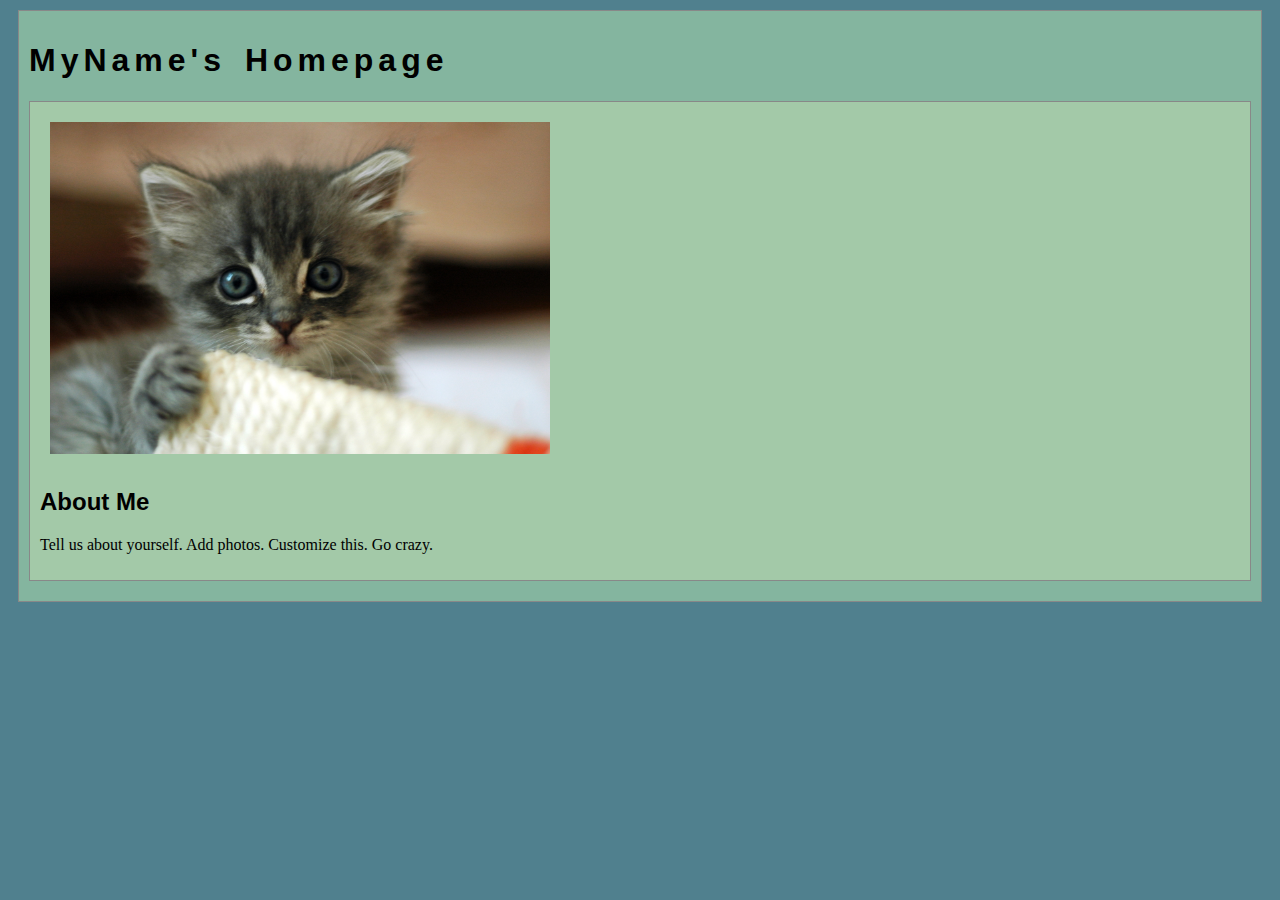
==== index.html @ ec98398e "Initial commit" ====
<!DOCTYPE html>
<html>
<head>
	<!-- This title is used for tabs and bookmarks -->
	<title>MyName's Homepage</title>

	<!-- Use UTF character set, a good idea with any webpage -->
	<meta charset="UTF-8" />
	<!-- Set viewport so page remains consistently scaled w narrow devices -->
	<meta name="viewport" content="width=device-width, initial-scale=1.0" />

	<!-- Include a sitewide CSS file for consistent styling across the site -->
	<link rel="stylesheet" type="text/css" href="css/site.css">
	<!-- Lab-specifc CSS file for any special styling of this particular page -->
	<link rel="stylesheet" type="text/css" href="css/homepage.css">
	<!-- Link to javascript file - DEFER waits until all elements are rendered -->

	<!-- <script type="text/javascript" src="./js/lab.js" DEFER></script> -->
</head>
<body>
	<!-- Style this page by changing the CSS in ../css/site.css or css/lab.css -->
	<main id="content">
		<section>
			<h1>MyName's Homepage</h1>
			<div class="minor-section">
					<!-- Note that all filenames use lowercase and no spaces -->
					<img class="cat-photo" src="./img/cute-grey-kitten.jpg">
					<h2>About Me</h2>
					<p>Tell us about yourself. Add photos. Customize this. Go crazy.</p>
			</div>

		</section>
		<nav id="links">
			<!-- Put links to labs here. -->
		</nav>
	</main>
</body>
</html>
---- css/site.css ----
/* we can use a single css file to style all the files in our wwebsite */

/* you can pick your own background colors, text colors, and fonts */

/* we can select an html element tag, in this case "body" will apply to the whole document */
body {
  background-color: #50808E;
}

/* we can have rules apply to multiple elements at the same time with commas */
h1,h2,h3 {
  font-family: sans-serif;
}

/* and we can have rules that overlap other rules, both take effect */
h1 {
  letter-spacing: 5px;
  word-spacing: 5px;
  font-size: 200%;
}

/* the hashtag in a CSS selector selects an element by id, e.g., id="content" */
#content {
  margin: 10px;
  padding: 10px;
  border: solid 1px #888;
  background-color: #84B59F;
}

/* the period in a CSS selector selects an element by class, e.g., class="minor-section" */
.minor-section {
  padding: 10px;
  margin-bottom: 10px;
  border: solid 1px #888;
  background-color: #A3C9A8;
}
---- css/homepage.css ----
/* this css file will only style the homepage of our site */

.cat-photo {
  margin: 10px;
  max-width: 500px;
}
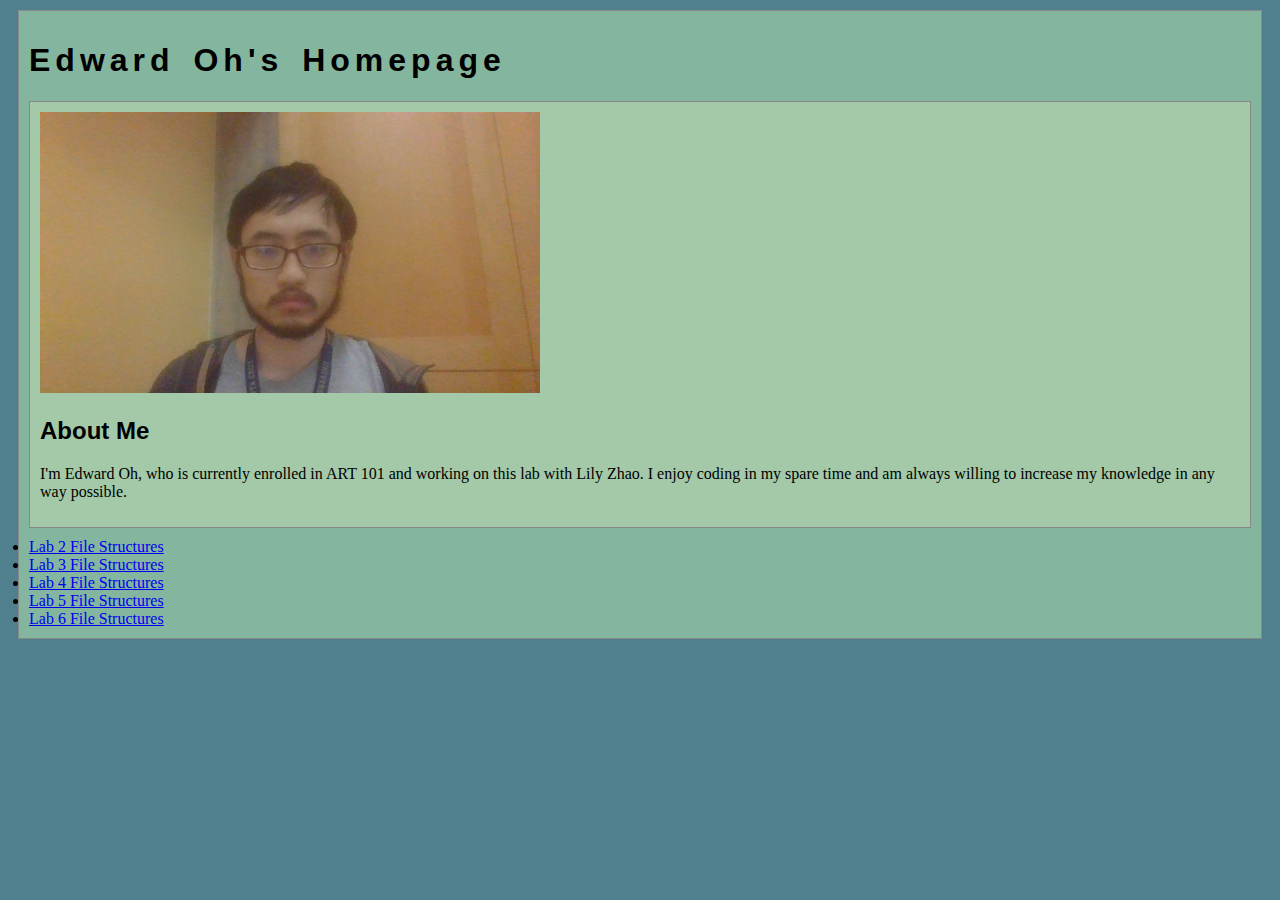
==== commit 954647e8: "I have created and modified lab 3 per the standards required from lab 3." ====
--- a/index.html
+++ b/index.html
@@ -21,17 +21,21 @@
 	<!-- Style this page by changing the CSS in ../css/site.css or css/lab.css -->
 	<main id="content">
 		<section>
-			<h1>MyName's Homepage</h1>
+			<h1>Edward Oh's Homepage</h1>
 			<div class="minor-section">
 					<!-- Note that all filenames use lowercase and no spaces -->
-					<img class="cat-photo" src="./img/cute-grey-kitten.jpg">
+					<img id="my-portrait" src="img/selfie.jpg" />
 					<h2>About Me</h2>
-					<p>Tell us about yourself. Add photos. Customize this. Go crazy.</p>
+					<p>I'm Edward Oh, who is currently enrolled in ART 101 and working on this lab with Lily Zhao. I enjoy coding in my spare time and am always willing to increase my knowledge in any way possible.</p>
 			</div>
 
 		</section>
 		<nav id="links">
-			<!-- Put links to labs here. -->
+			<li><a href="lab2/index.html">Lab 2 File Structures</a></li>
+			<li><a href="lab3/index.html">Lab 3 File Structures</a></li>
+			<li><a href="lab4/index.html">Lab 4 File Structures</a></li>
+			<li><a href="lab5/index.html">Lab 5 File Structures</a></li>
+			<li><a href="lab6/index.html">Lab 6 File Structures</a></li>
 		</nav>
 	</main>
 </body>
--- a/css/homepage.css
+++ b/css/homepage.css
@@ -4,3 +4,7 @@
   margin: 10px;
   max-width: 500px;
 }
+
+#my-portrait {
+  width: 500px;
+}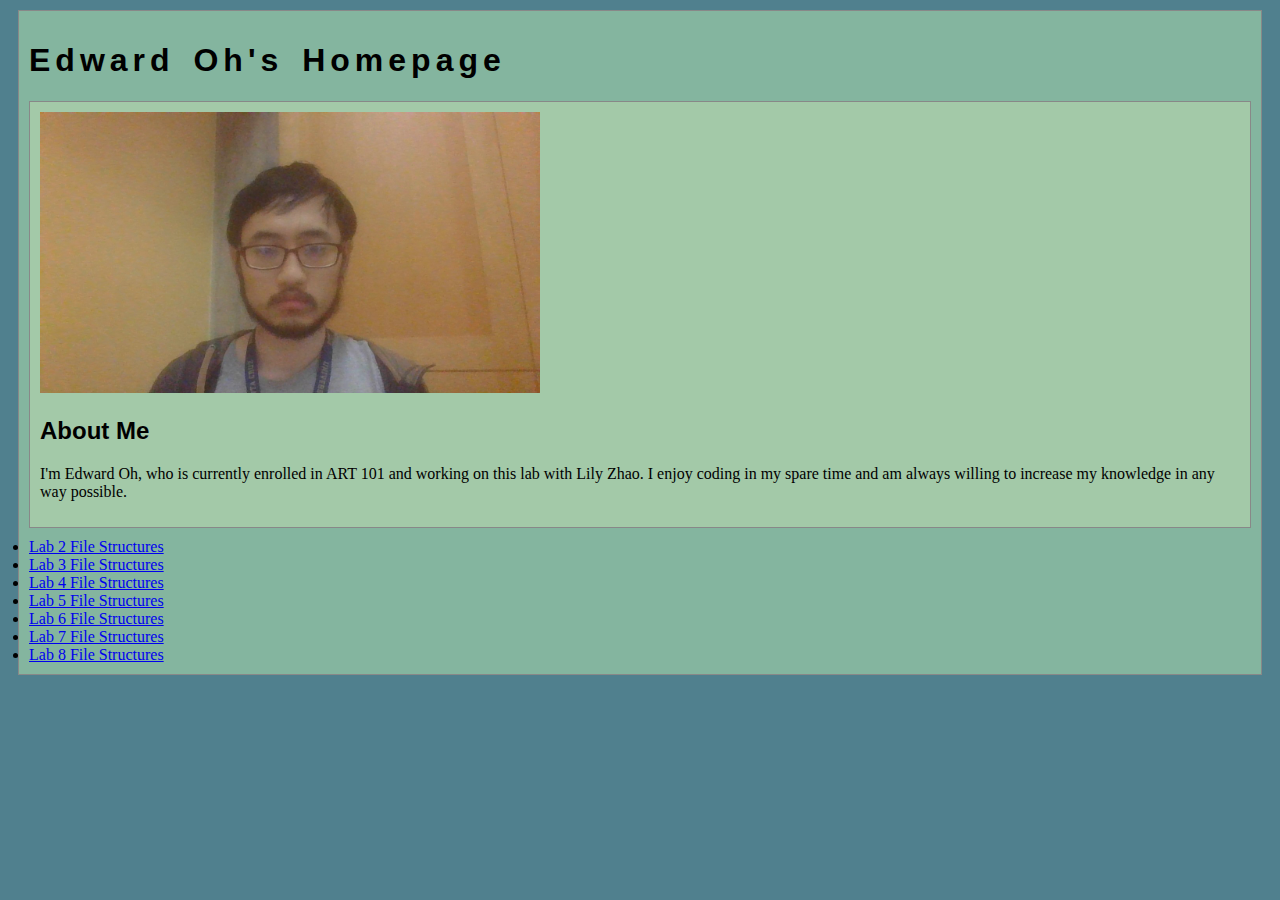
==== commit a171455c: "updated main page" ====
--- a/index.html
+++ b/index.html
@@ -36,6 +36,8 @@
 			<li><a href="lab4/index.html">Lab 4 File Structures</a></li>
 			<li><a href="lab5/index.html">Lab 5 File Structures</a></li>
 			<li><a href="lab6/index.html">Lab 6 File Structures</a></li>
+			<li><a href="lab7/index.html">Lab 7 File Structures</a></li>
+			<li><a href="lab8/index.html">Lab 8 File Structures</a></li>
 		</nav>
 	</main>
 </body>
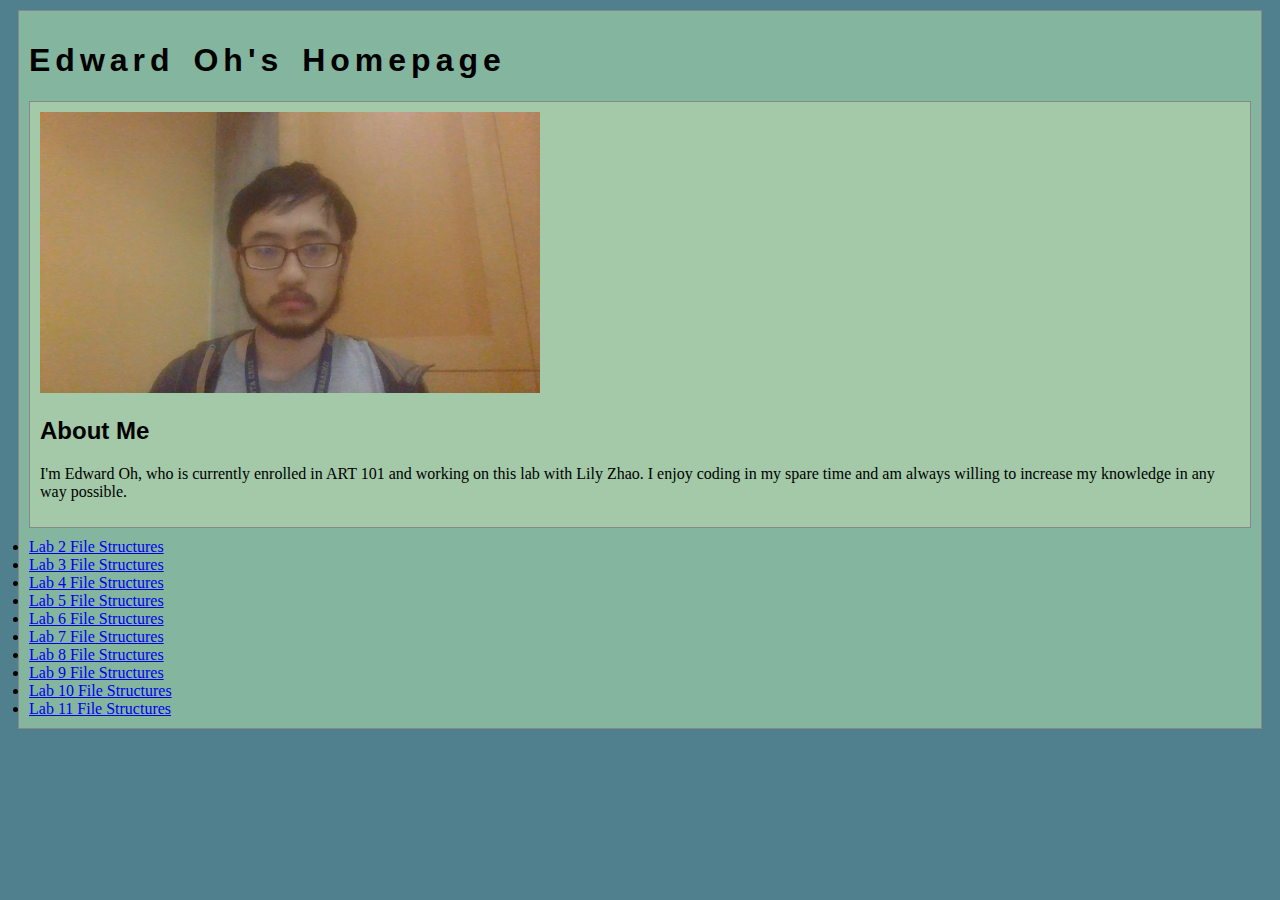
==== commit 3faff7a5: "Update index.html" ====
--- a/index.html
+++ b/index.html
@@ -38,6 +38,9 @@
 			<li><a href="lab6/index.html">Lab 6 File Structures</a></li>
 			<li><a href="lab7/index.html">Lab 7 File Structures</a></li>
 			<li><a href="lab8/index.html">Lab 8 File Structures</a></li>
+			<li><a href="lab9/index.html">Lab 9 File Structures</a></li>
+			<li><a href="lab10/index.html">Lab 10 File Structures</a></li>
+			<li><a href="lab11/index.html">Lab 11 File Structures</a></li>
 		</nav>
 	</main>
 </body>
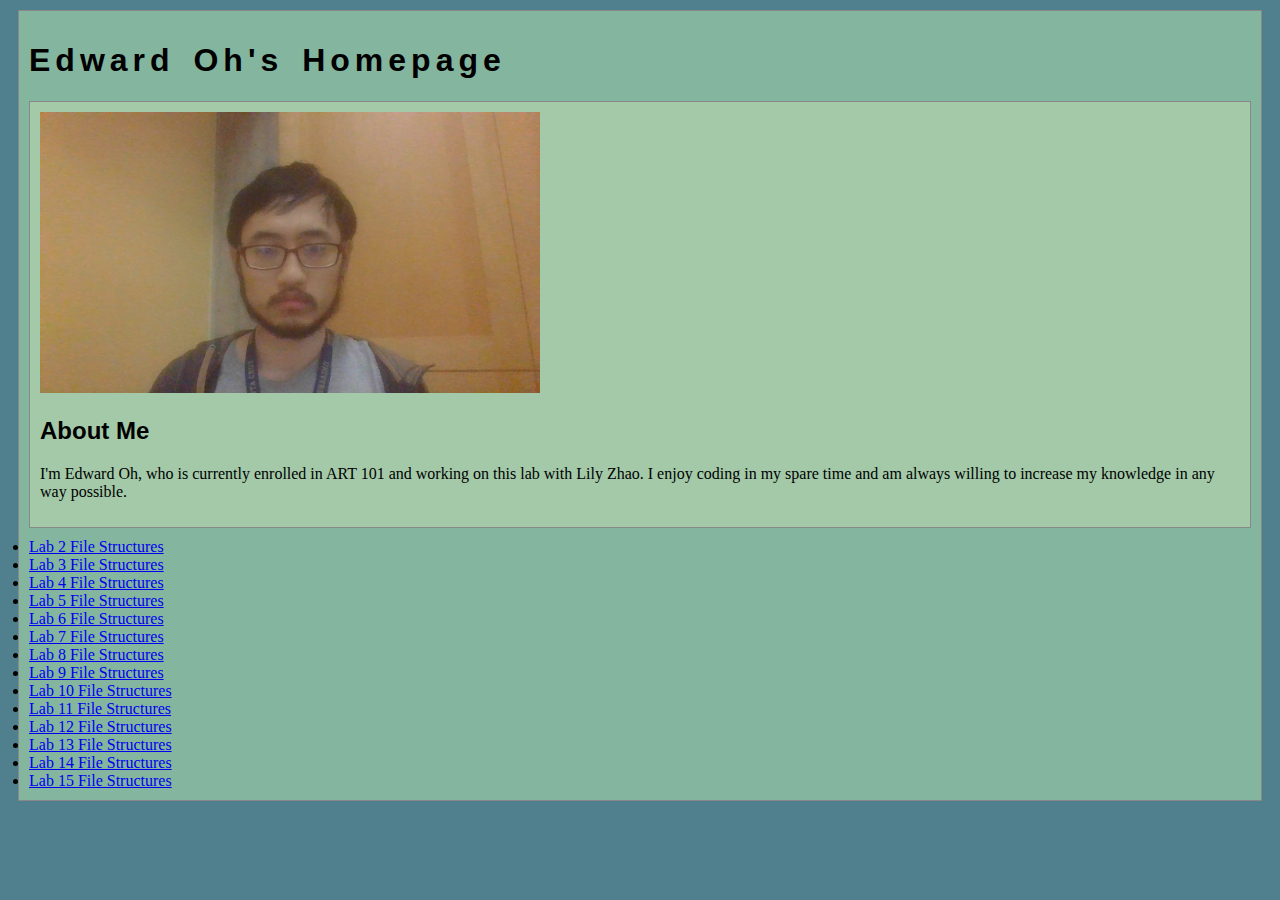
==== commit 63bc300a: "Update index.html" ====
--- a/index.html
+++ b/index.html
@@ -41,6 +41,10 @@
 			<li><a href="lab9/index.html">Lab 9 File Structures</a></li>
 			<li><a href="lab10/index.html">Lab 10 File Structures</a></li>
 			<li><a href="lab11/index.html">Lab 11 File Structures</a></li>
+			<li><a href="lab12/index.html">Lab 12 File Structures</a></li>
+			<li><a href="lab13/index.html">Lab 13 File Structures</a></li>
+			<li><a href="lab14/index.html">Lab 14 File Structures</a></li>
+			<li><a href="lab15/index.html">Lab 15 File Structures</a></li>
 		</nav>
 	</main>
 </body>
